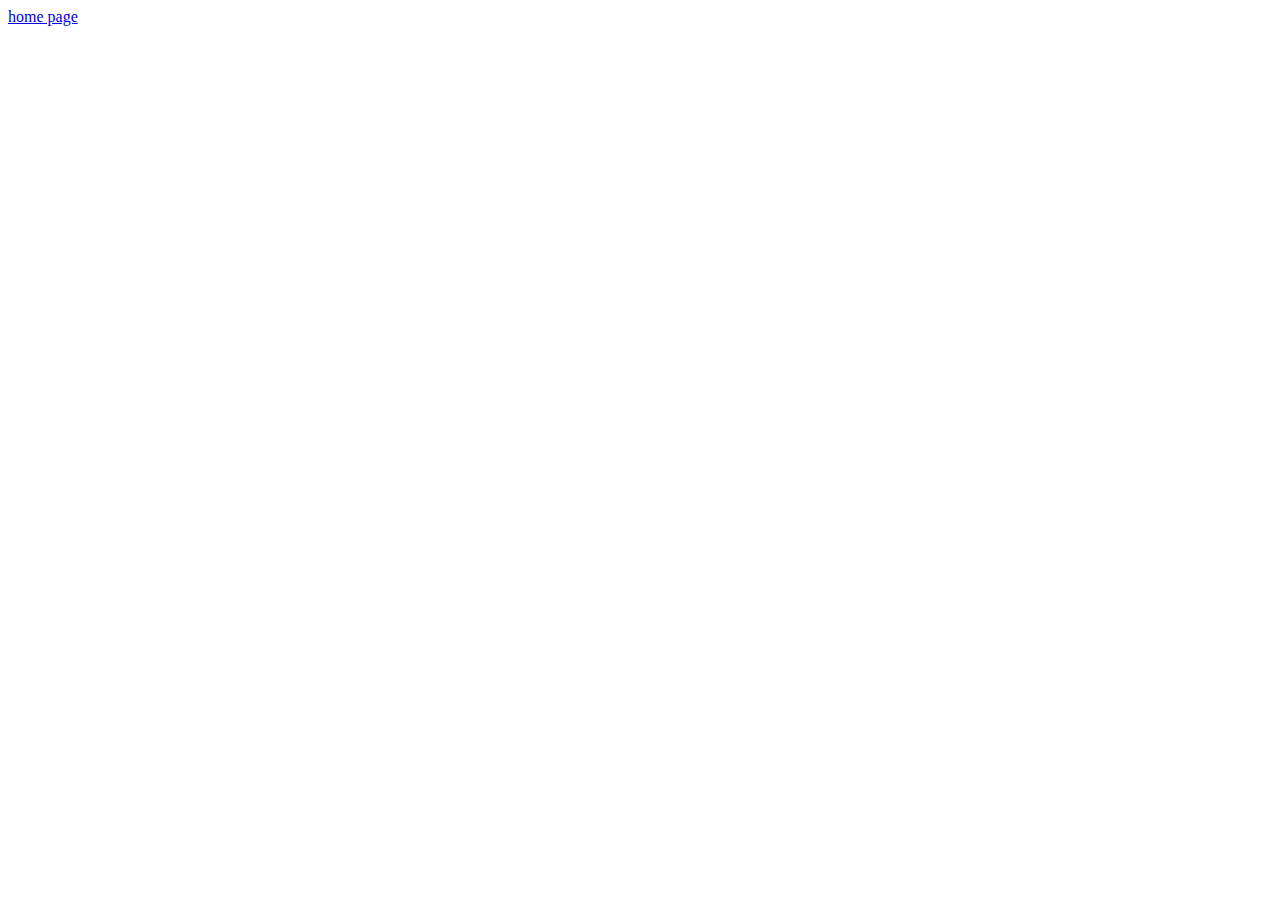
==== about.html @ e13091a6 "first commit" ====
<!DOCTYPE html>
<html lang="en">
<head>
    <meta charset="UTF-8">
    <meta http-equiv="X-UA-Compatible" content="IE=edge">
    <meta name="viewport" content="width=device-width, initial-scale=1.0">
    <title>Document</title>
</head>
<body>
    <a href="/index.html">home page</a>
</body>
</html>
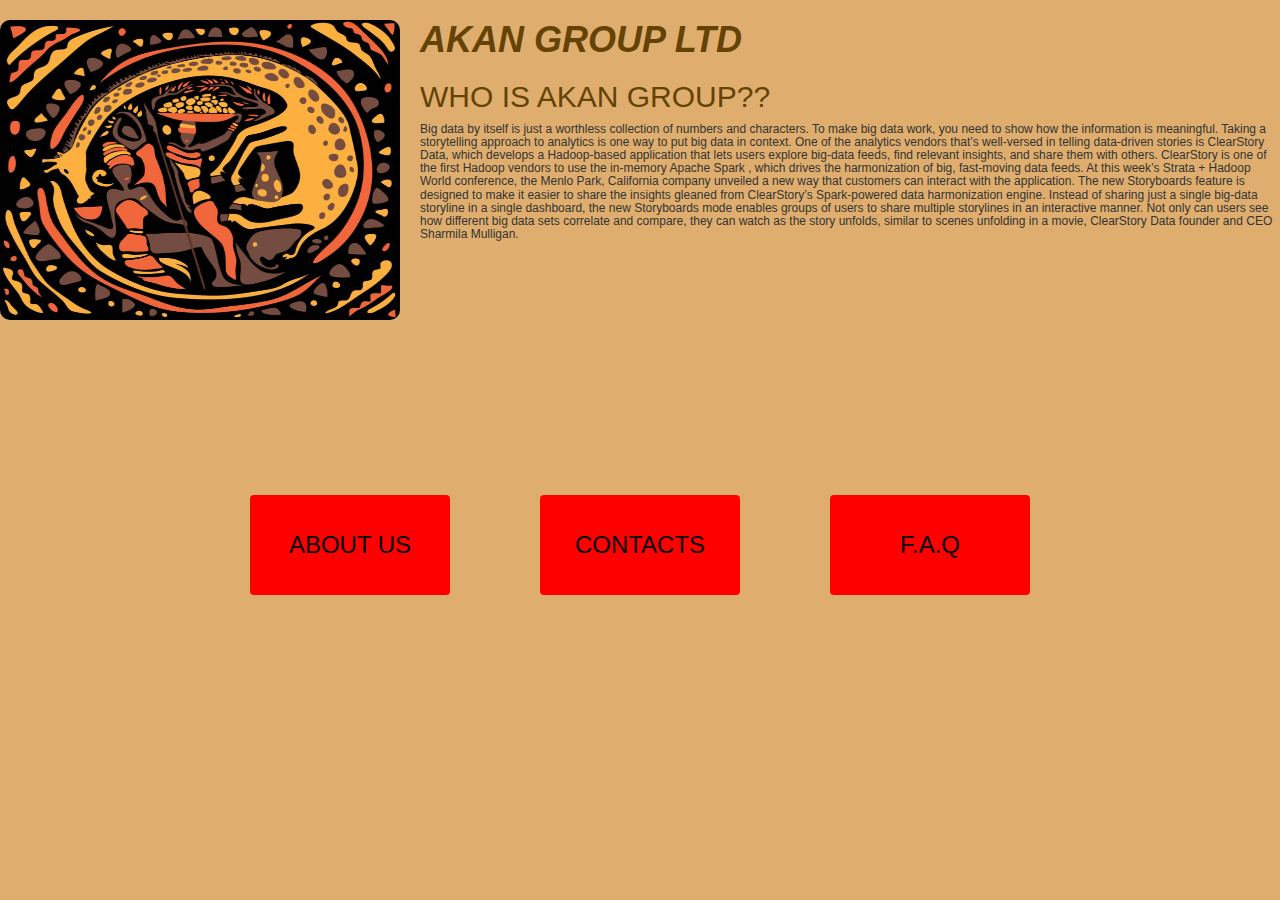
==== commit 31c2548c: "added day logic" ====
--- a/about.html
+++ b/about.html
@@ -1,12 +1,85 @@
 <!DOCTYPE html>
 <html lang="en">
+
 <head>
-    <meta charset="UTF-8">
-    <meta http-equiv="X-UA-Compatible" content="IE=edge">
-    <meta name="viewport" content="width=device-width, initial-scale=1.0">
-    <title>Document</title>
+    <title>ghana with us</title>
+
+    <!-- Latest compiled and minified CSS -->
+    <link rel="stylesheet" href="https://maxcdn.bootstrapcdn.com/bootstrap/3.3.7/css/bootstrap.min.css"
+        integrity="sha384-BVYiiSIFeK1dGmJRAkycuHAHRg32OmUcww7on3RYdg4Va+PmSTsz/K68vbdEjh4u" crossorigin="anonymous">
+    <style>
+        img {
+            width: 400px;
+            height: 300px;
+            border-radius: 10px;
+            float: left;
+            margin-right: 20px;
+
+            background-image: url(splash.jpg);
+        }
+    </style>
+    <link rel="stylesheet" href="style.css">
+   
+
 </head>
+
 <body>
-    <a href="/index.html">home page</a>
+
+    <header>
+
+    </header>
+
+    <img src="images/art-ghana.jpg">
+    <p>
+        <H1><em><strong>AKAN GROUP LTD</strong></em></H1>
+    </p>
+
+    <p>
+
+        <h2>WHO IS AKAN GROUP??</h2>
+        <P>
+            <H6>Big data by itself is just a worthless collection of numbers and characters. To make big data work,
+                you need to show how the information is meaningful. Taking a storytelling approach to analytics is one
+                way
+                to put big data in context.
+
+                One of the analytics vendors that’s well-versed in telling data-driven stories is ClearStory Data,
+                which develops a Hadoop-based application that lets users explore big-data feeds, find relevant
+                insights,
+                and share them with others. ClearStory is one of the first Hadoop vendors to use the in-memory Apache
+                Spark
+                , which drives the harmonization of big, fast-moving data feeds.
+
+                At this week’s Strata + Hadoop World conference, the Menlo Park, California company unveiled a new way
+                that
+                customers can interact with the application. The new Storyboards feature is designed to make it easier
+                to share
+                the insights gleaned from ClearStory’s Spark-powered data harmonization engine.
+
+                Instead of sharing just a single big-data storyline in a single dashboard, the new Storyboards mode
+                enables
+                groups of users to share multiple storylines in an interactive manner. Not only can users see how
+                different
+                big data sets correlate and compare, they can watch as the story unfolds, similar to scenes unfolding in
+                a movie,
+                ClearStory Data founder and CEO Sharmila Mulligan.</H4>
+                <p>
+
+                    <div class="container">
+                        <button class="btn-1">ABOUT US</button>
+                        <button class="btn-2">CONTACTS</button>
+                        <button class="btn-3">F.A.Q</button>
+                    </div>
+
+
+                </p>
+
+        </P>
+    </p>
+
+    <script src="https://cdn.jsdelivr.net/npm/bootstrap@5.1.0/dist/js/bootstrap.bundle.min.js"
+        integrity="sha384-U1DAWAznBHeqEIlVSCgzq+c9gqGAJn5c/t99JyeKa9xxaYpSvHU5awsuZVVFIhvj" crossorigin="anonymous">
+    </script>
 </body>
+
 </html>--- a/style.css
+++ b/style.css
@@ -0,0 +1,53 @@
+body {
+    background-color:rgb(223, 174, 110);
+}
+
+body h1 {
+    color: rgb(100, 67, 5)
+
+}
+body h2 {
+    color: rgb(100, 67, 5)
+}
+
+button {
+    color: greenyellow
+}
+
+.container { 
+    display: flex;
+    flex-direction: row;
+    justify-content: space-evenly;
+    align-items: center;
+    text-align: center;
+    min-height: 50vh;
+}
+.btn-1 {
+    width: 200px;
+    height: 100px;
+    border: none;
+    color: black;
+    background-color: red;
+    border-radius: 4px;
+    font-size: x-large;
+}
+
+.btn-2 {
+        width: 200px;
+        height: 100px;
+        border: none;
+        color: black;
+        background-color: red;
+        border-radius: 4px;
+        font-size: x-large;
+
+}
+.btn-3 {
+    width: 200px;
+    height: 100px;
+    border: none;
+    color: black;
+    background-color: red;
+    border-radius: 4px;
+    font-size: x-large;
+}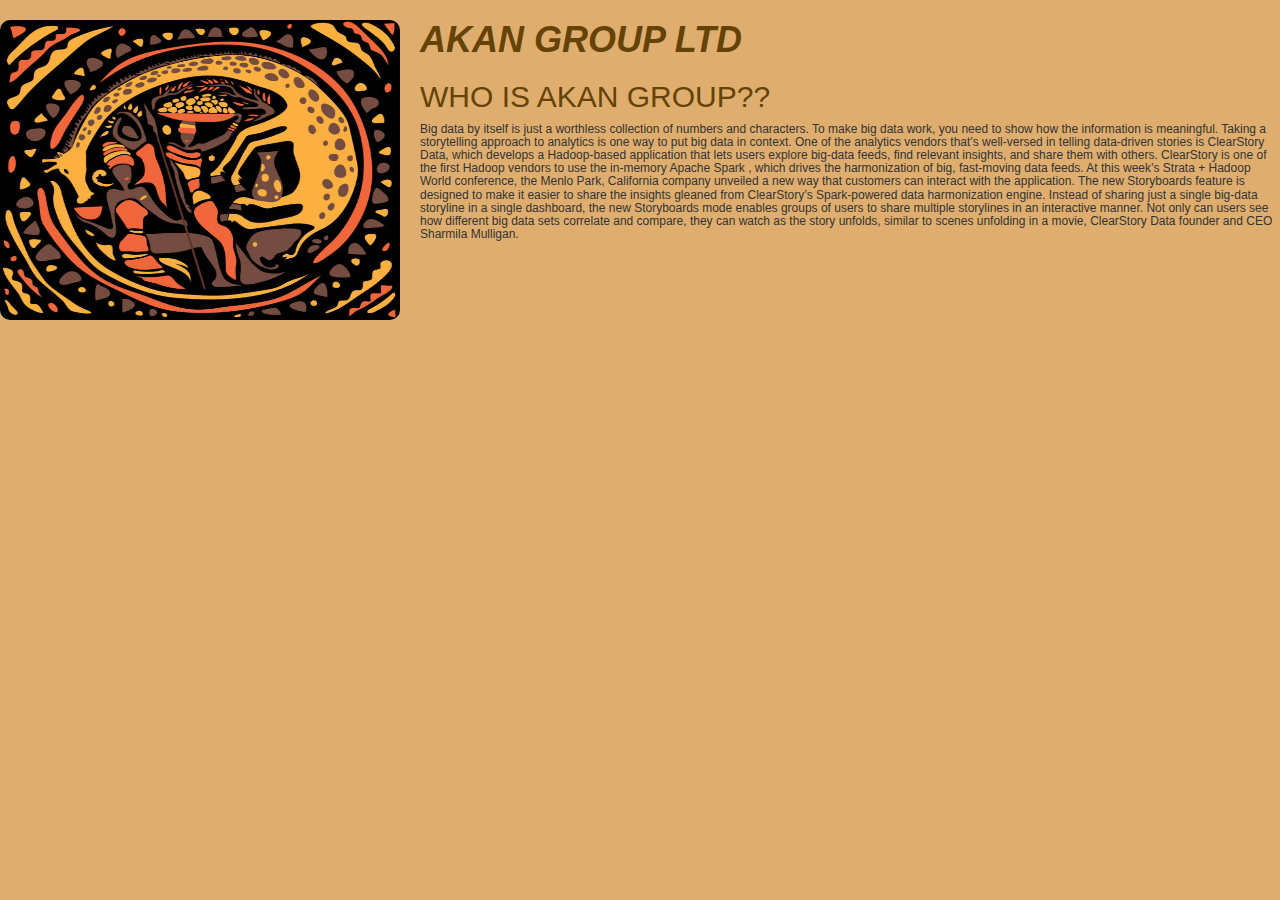
==== commit 32386221: "deactivated two containers" ====
--- a/about.html
+++ b/about.html
@@ -63,7 +63,7 @@
                 big data sets correlate and compare, they can watch as the story unfolds, similar to scenes unfolding in
                 a movie,
                 ClearStory Data founder and CEO Sharmila Mulligan.</H4>
-                <p>
+                <!-- <p>
 
                     <div class="container">
                         <button class="btn-1">ABOUT US</button>
@@ -72,7 +72,7 @@
                     </div>
 
 
-                </p>
+                </p> -->
 
         </P>
     </p>
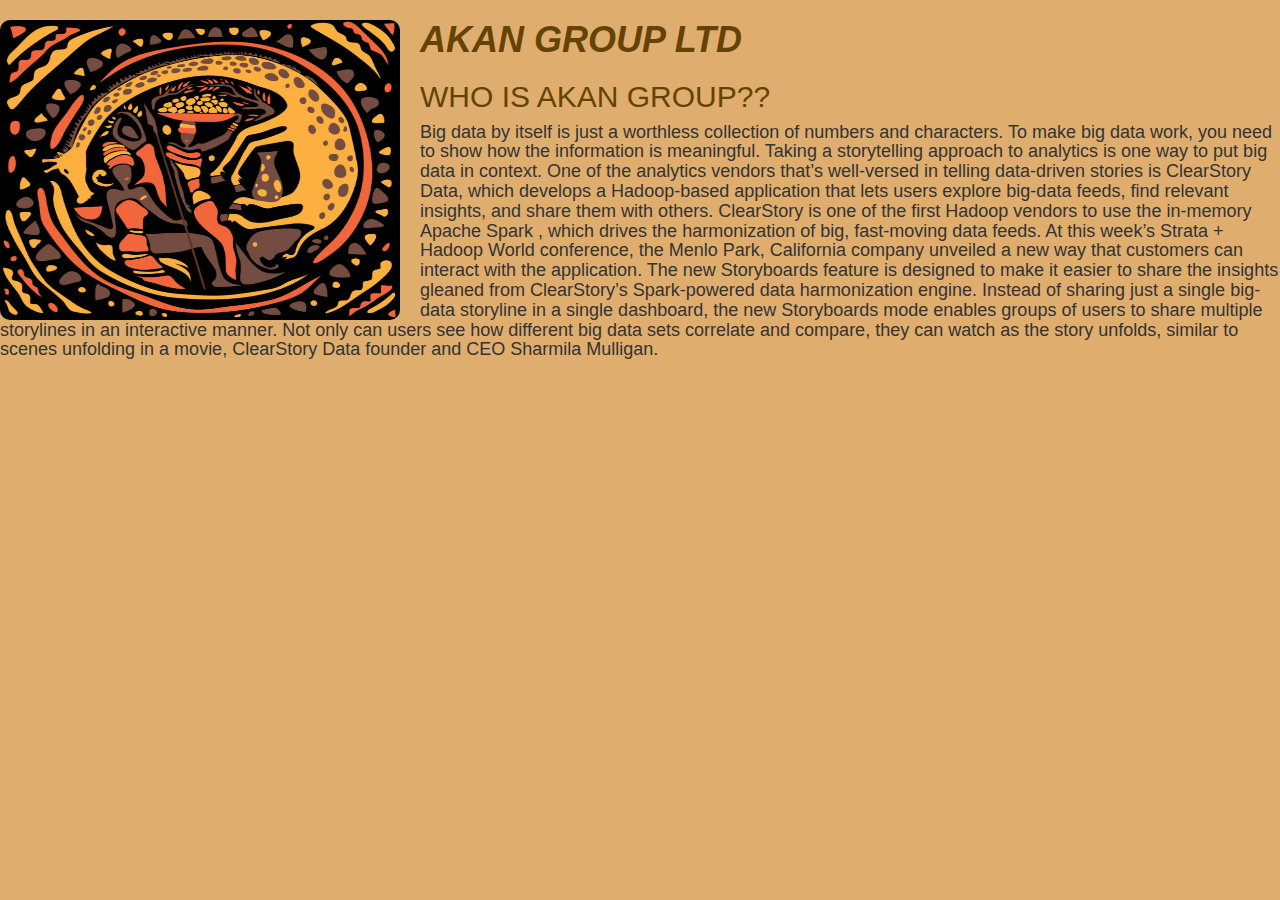
==== commit af784e60: "increased fornt size" ====
--- a/about.html
+++ b/about.html
@@ -38,7 +38,7 @@
 
         <h2>WHO IS AKAN GROUP??</h2>
         <P>
-            <H6>Big data by itself is just a worthless collection of numbers and characters. To make big data work,
+            <H4>Big data by itself is just a worthless collection of numbers and characters. To make big data work,
                 you need to show how the information is meaningful. Taking a storytelling approach to analytics is one
                 way
                 to put big data in context.
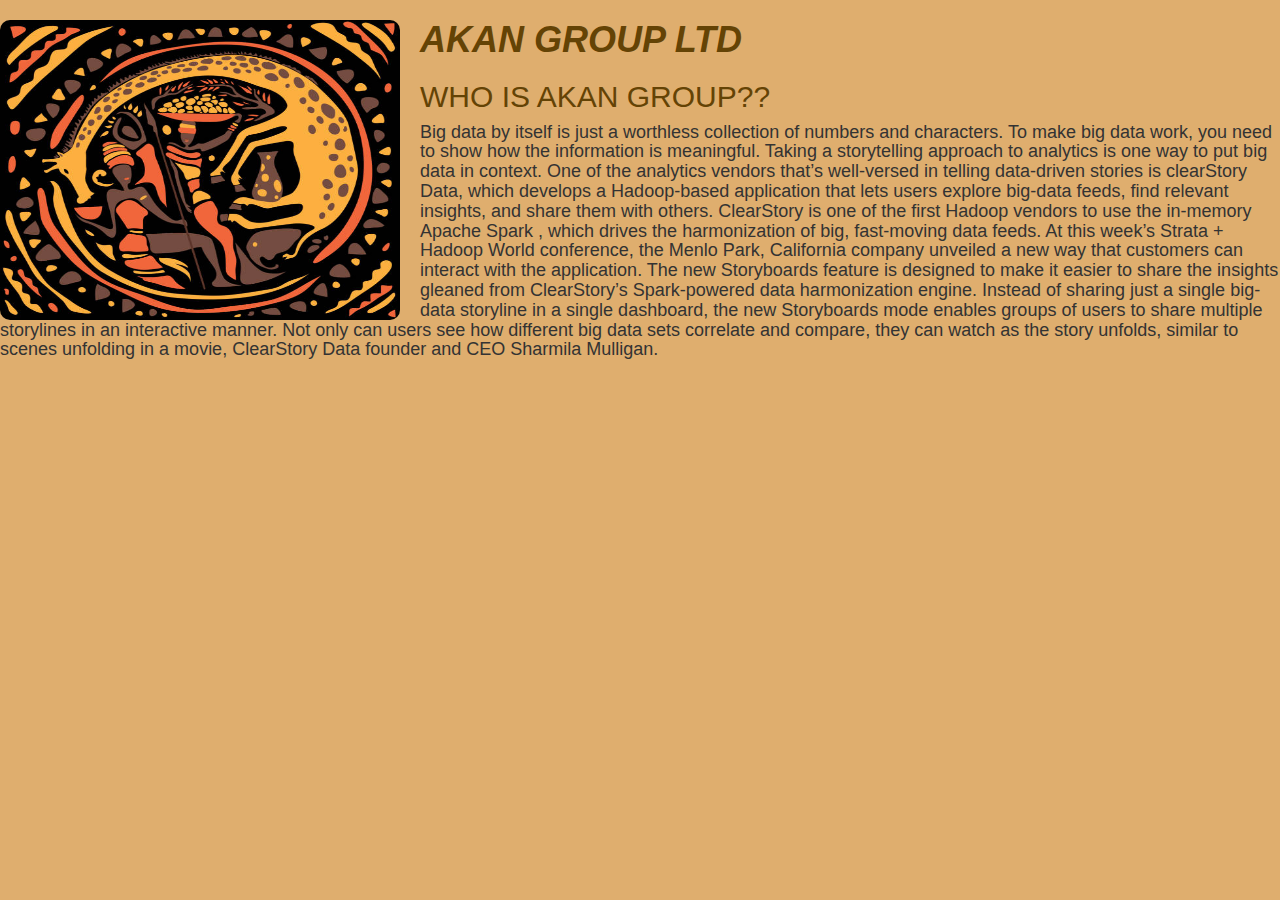
==== commit 97f2da71: "updated profile" ====
--- a/about.html
+++ b/about.html
@@ -2,7 +2,7 @@
 <html lang="en">
 
 <head>
-    <title>ghana with us</title>
+    <title>akan group ltd</title>
 
     <!-- Latest compiled and minified CSS -->
     <link rel="stylesheet" href="https://maxcdn.bootstrapcdn.com/bootstrap/3.3.7/css/bootstrap.min.css"
@@ -43,7 +43,7 @@
                 way
                 to put big data in context.
 
-                One of the analytics vendors that’s well-versed in telling data-driven stories is ClearStory Data,
+                One of the analytics vendors that’s well-versed in telling data-driven stories is clearStory Data,
                 which develops a Hadoop-based application that lets users explore big-data feeds, find relevant
                 insights,
                 and share them with others. ClearStory is one of the first Hadoop vendors to use the in-memory Apache
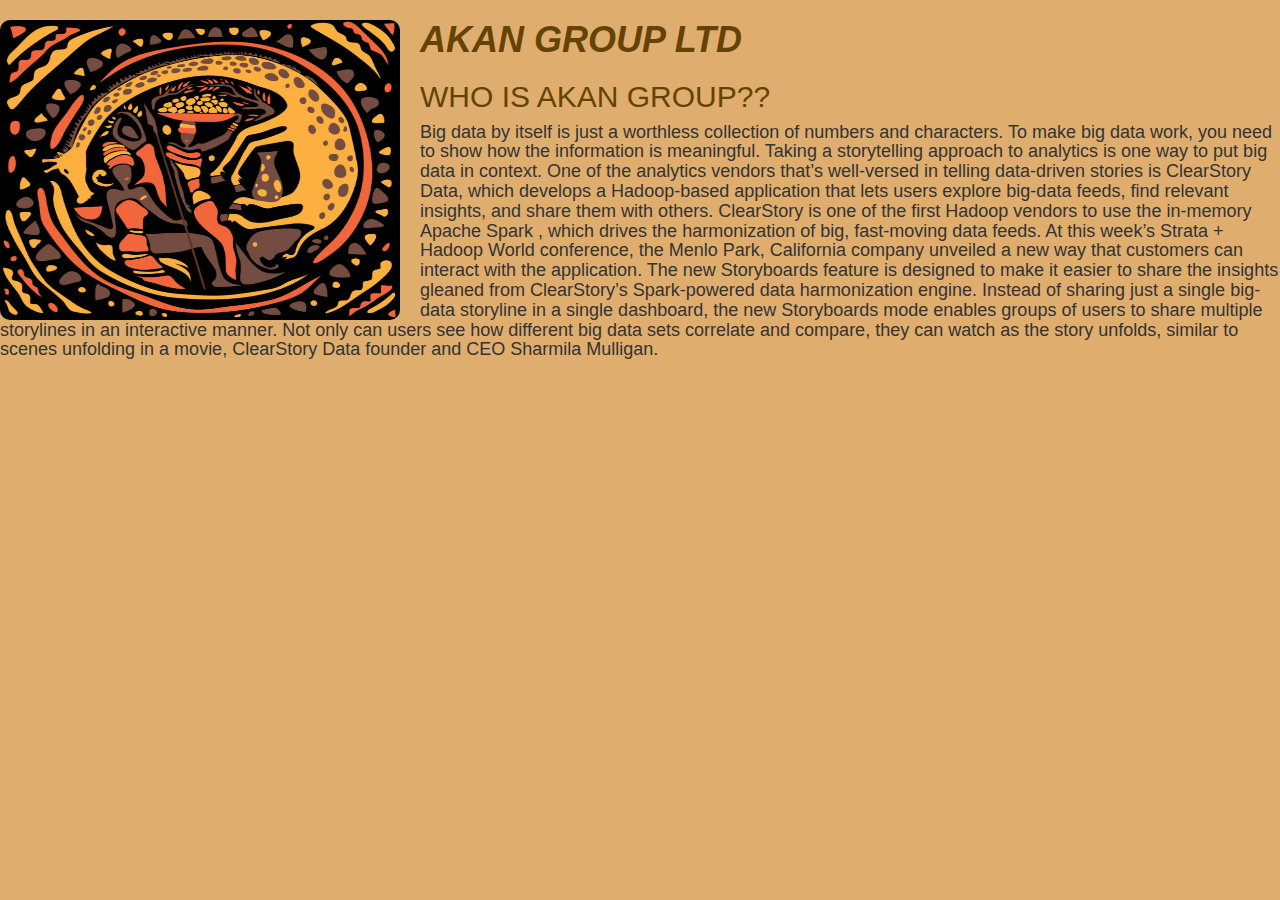
==== commit 0815feb6: "edited my stylesheets" ====
--- a/about.html
+++ b/about.html
@@ -2,7 +2,7 @@
 <html lang="en">
 
 <head>
-    <title>akan group ltd</title>
+    <title>akan group</title>
 
     <!-- Latest compiled and minified CSS -->
     <link rel="stylesheet" href="https://maxcdn.bootstrapcdn.com/bootstrap/3.3.7/css/bootstrap.min.css"
@@ -43,7 +43,7 @@
                 way
                 to put big data in context.
 
-                One of the analytics vendors that’s well-versed in telling data-driven stories is clearStory Data,
+                One of the analytics vendors that’s well-versed in telling data-driven stories is ClearStory Data,
                 which develops a Hadoop-based application that lets users explore big-data feeds, find relevant
                 insights,
                 and share them with others. ClearStory is one of the first Hadoop vendors to use the in-memory Apache
